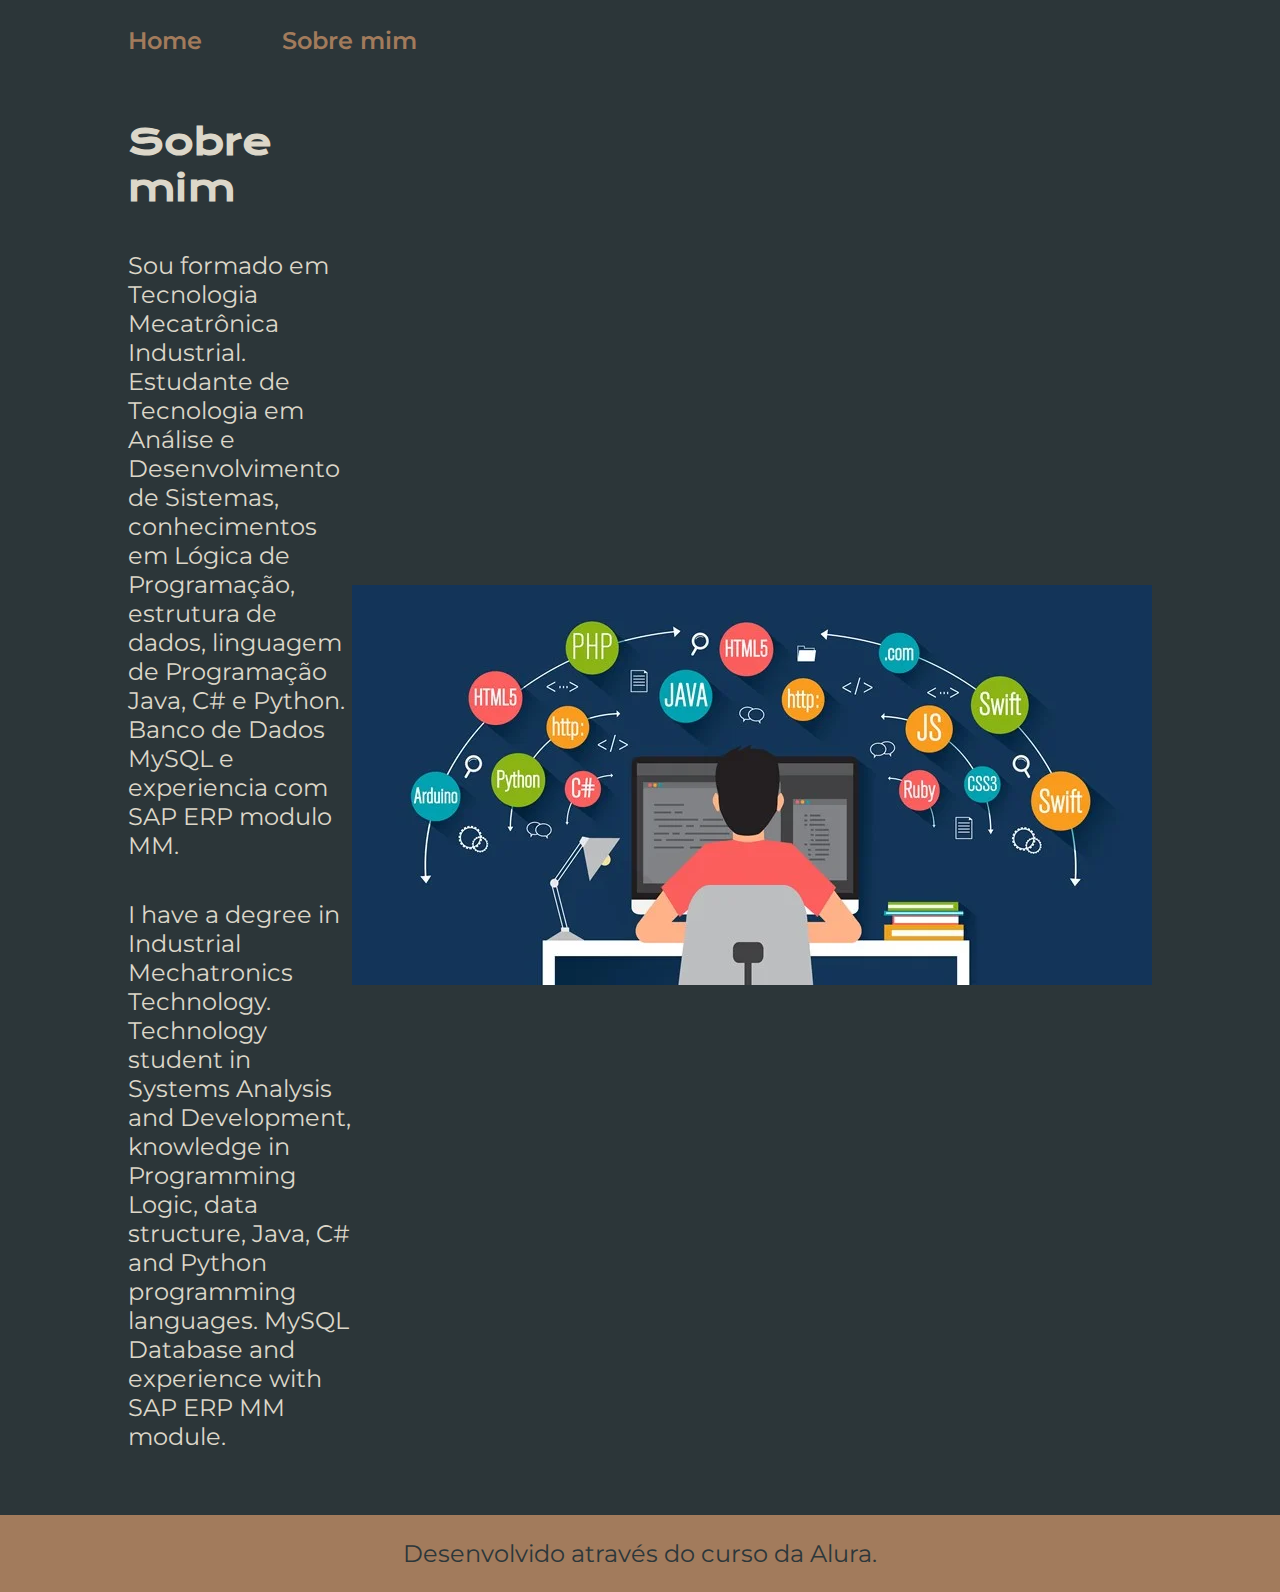
==== about.html @ cdb843f0 "Add files via upload" ====
<!DOCTYPE html>
<html lang="pt-br">
<head>
    <meta charset="UTF-8">
    <meta http-equiv="X-UA-Compatible" content="IE=edge">
    <meta name="viewport" content="width=device-width, initial-scale=1.0">
    <title>Sobre mim</title>
    <link rel="stylesheet" href="./styles/style.css">
</head>
<body>
    <header class="cabecalho">
        <nav class="cabecalho__menu">
            <a class="cabecalho__menu__link" href="index.html">Home</a>
            <a class="cabecalho__menu__link" href="about.html">Sobre mim</a>    
        </nav> 
     </header>

    <main class="apresentacao">
        <section class="apresentacao__conteudo">
            <h1 class="apresentacao__conteudo__titulo">Sobre mim</h1>
            <p class="apresentacao__conteudo__texto">Sou formado em Tecnologia Mecatrônica Industrial. Estudante de Tecnologia em Análise e Desenvolvimento de Sistemas, 
               conhecimentos em Lógica de Programação, estrutura de dados, linguagem de Programação Java, C# e Python.
               Banco de Dados MySQL e experiencia com SAP ERP modulo MM.</p>
            <p class="apresentacao__conteudo__texto">I have a degree in Industrial Mechatronics Technology. Technology student in Systems Analysis and Development,
               knowledge in Programming Logic, data structure, Java, C# and Python programming languages. 
               MySQL Database and experience with SAP ERP MM module.</p>

        </section>
        <img src="./assets/programacao1.png" alt="Foto da Diogo programando">

    </main>

    <footer class="rodape">
        <p>Desenvolvido através do curso da Alura.</p>
    </footer>
</body>
</html>
---- styles/style.css ----
@import url('https://fonts.googleapis.com/css2?family=Krona+One&family=Montserrat&display=swap');

:root {
    --cor-primaria: #2C3639;
    --cor-secundaria: #DCD7C9;
    --cor-terciaria: #A27B5C;
    --cor-hover: #3F4E4F;

    --fonte-primaria: 'Krona One', sans-serif;
    --fonte-secundaria: 'Montserrat', sans-serif;
}

* {
    margin: 0;
    padding: 0;
}

body {   
    box-sizing: border-box;
    background-color: var(--cor-primaria);
    color: var(--cor-secundaria);
}

.cabecalho {
    padding: 2% 0% 0% 10%;
}

.cabecalho__menu {
    display: flex;
    gap: 80px;
}

.cabecalho__menu__link {
    font-family: var(--fonte-secundaria);
    font-size: 24px;
    font-weight: 600;
    color: var(--cor-terciaria);
    text-decoration: none;
}

strong {
    color: #22d422;
}

.apresentacao {
    padding: 5% 10%;
    display: flex;
    align-items: center;
    justify-content: space-between;
}

.apresentacao__conteudo {
    width: 615px;
    display: flex;
    flex-direction: column;
    gap: 40px;
}

.apresentacao__conteudo__titulo {
    font-size: 36px;
    font-family: var(--fonte-primaria);
}

.apresentacao__conteudo__texto {
    font-size: 24px;
    font-family: var(--fonte-secundaria);
}

.apresentacao__links {
    display: flex;
    flex-direction: column;
    justify-content: space-between;
    align-items: center;
    gap: 32px;
}

.apresentacao__links__subtitulo {
    font-family: var(--fonte-primaria);
    font-weight: 400;
    font-size: 24px;
}

.apresentacao__links__link { 
    display: flex;
    justify-content: center; 
    gap: 14px;
    border: 3px solid var(--cor-terciaria);  
    width: 378px;
    text-align: center;
    border-radius: 8px;
    font-size: 24px;
    font-weight: 600;
    padding: 21.5px 0;
    text-decoration: none;
    color: var(--cor-secundaria);
    font-family: var(--fonte-secundaria);
}

.apresentacao__links__link:hover {
    background-color: var(--cor-hover);
}

.rodape {
    padding: 24px;
    color: var(--cor-primaria);
    background-color: var(--cor-terciaria);
    text-align: center;
    font-family: var(--fonte-secundaria);
    font-size: 24px;
    font-weight: 400;
}
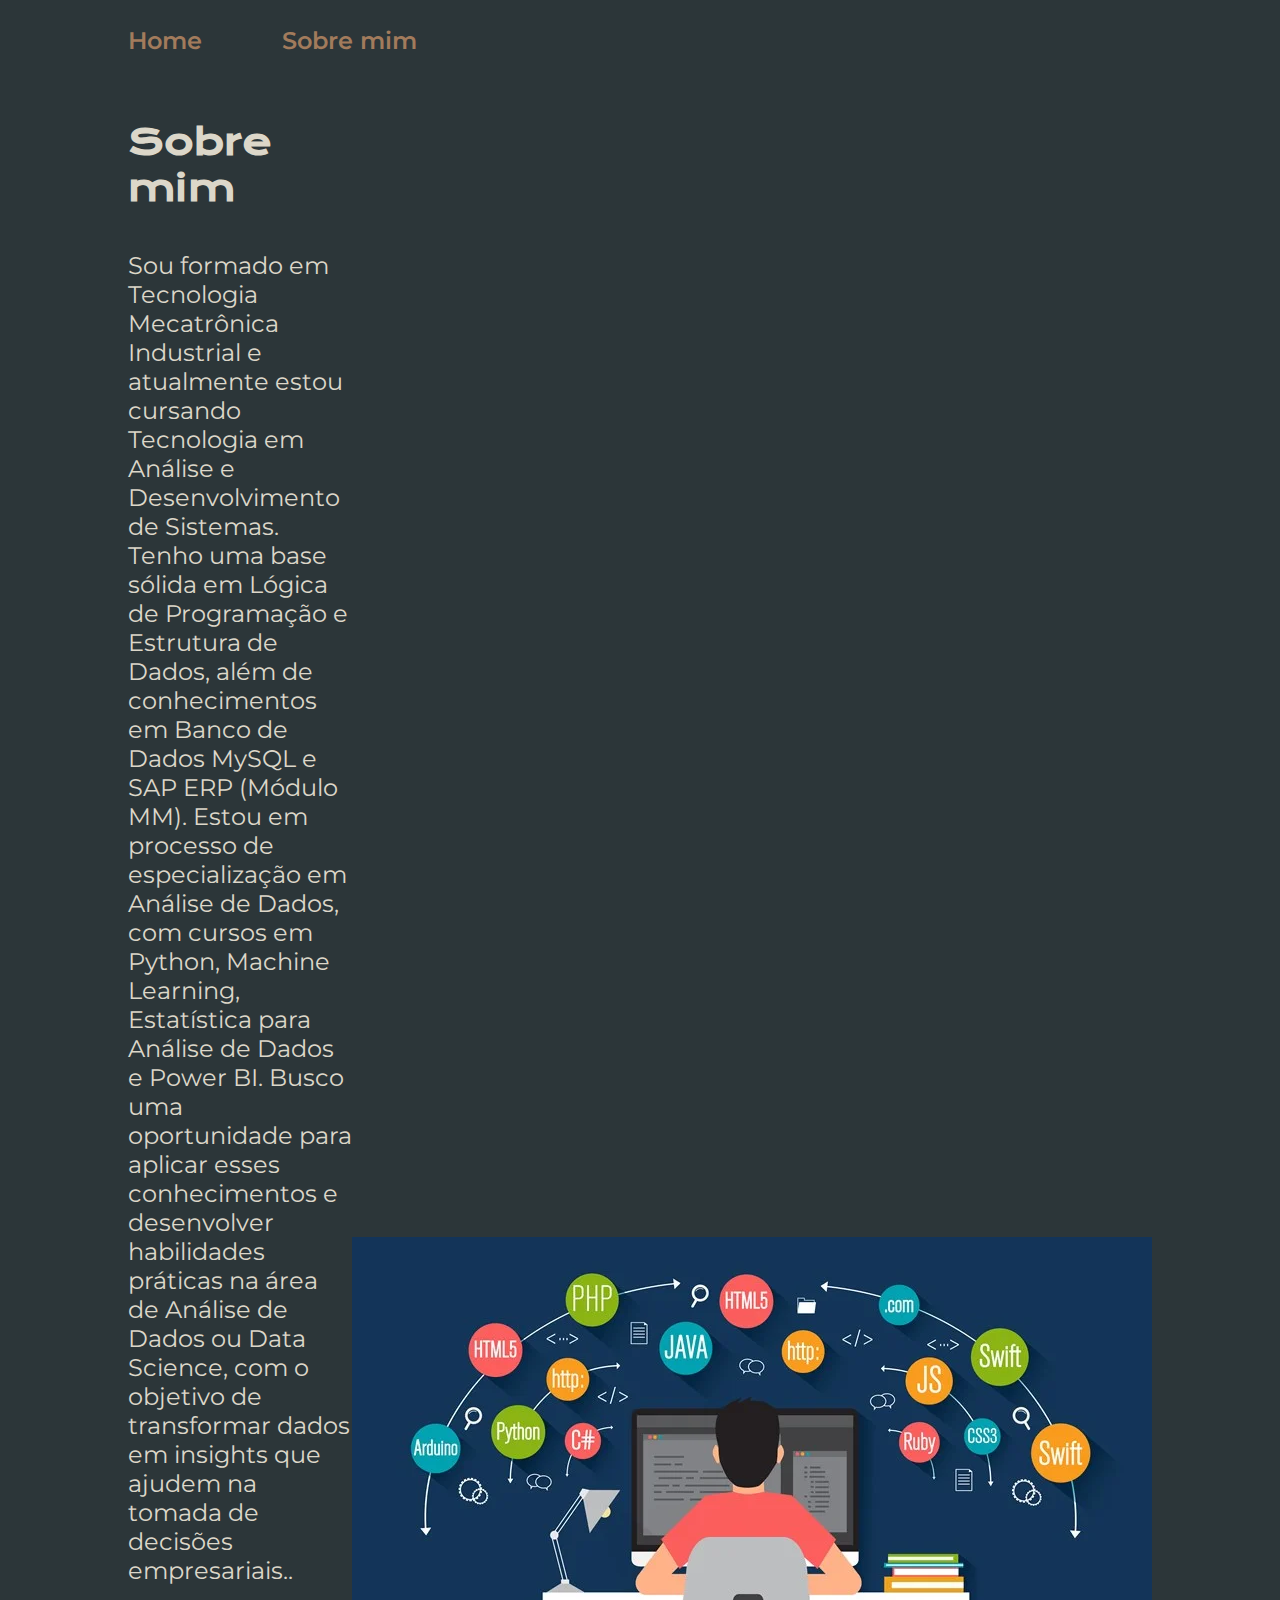
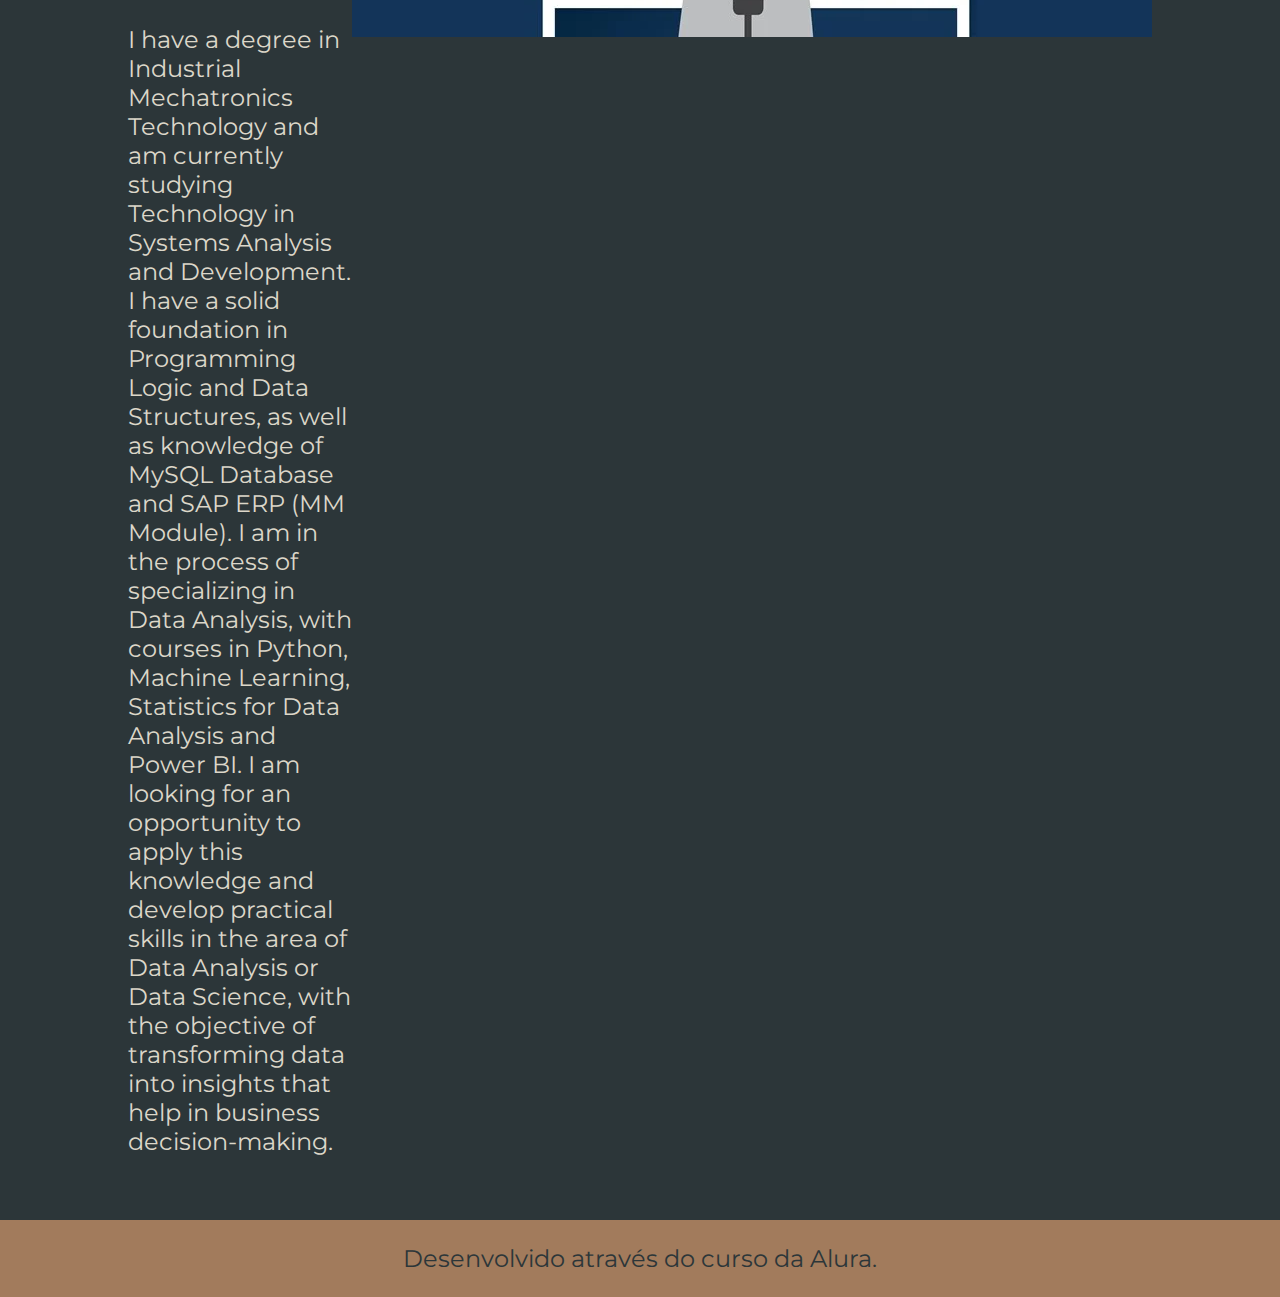
==== commit 1e830736: "Update about.html" ====
--- a/about.html
+++ b/about.html
@@ -18,12 +18,17 @@
     <main class="apresentacao">
         <section class="apresentacao__conteudo">
             <h1 class="apresentacao__conteudo__titulo">Sobre mim</h1>
-            <p class="apresentacao__conteudo__texto">Sou formado em Tecnologia Mecatrônica Industrial. Estudante de Tecnologia em Análise e Desenvolvimento de Sistemas, 
-               conhecimentos em Lógica de Programação, estrutura de dados, linguagem de Programação Java, C# e Python.
-               Banco de Dados MySQL e experiencia com SAP ERP modulo MM.</p>
-            <p class="apresentacao__conteudo__texto">I have a degree in Industrial Mechatronics Technology. Technology student in Systems Analysis and Development,
-               knowledge in Programming Logic, data structure, Java, C# and Python programming languages. 
-               MySQL Database and experience with SAP ERP MM module.</p>
+            <p class="apresentacao__conteudo__texto">Sou formado em Tecnologia Mecatrônica Industrial e atualmente estou cursando Tecnologia em Análise e Desenvolvimento de Sistemas.
+                Tenho uma base sólida em Lógica de Programação e Estrutura de Dados, além de conhecimentos em Banco de Dados MySQL e SAP ERP (Módulo MM).
+                Estou em processo de especialização em Análise de Dados, com cursos em Python, Machine Learning,
+                Estatística para Análise de Dados e Power BI. Busco uma oportunidade para aplicar esses conhecimentos e desenvolver habilidades práticas na área de Análise de Dados ou Data Science,
+                com o objetivo de transformar dados em insights que ajudem na tomada de decisões empresariais..</p>
+            
+            <p class="apresentacao__conteudo__texto">I have a degree in Industrial Mechatronics Technology and am currently studying Technology in Systems Analysis and Development.
+                I have a solid foundation in Programming Logic and Data Structures, as well as knowledge of MySQL Database and SAP ERP (MM Module).
+                 I am in the process of specializing in Data Analysis, with courses in Python, Machine Learning,
+                 Statistics for Data Analysis and Power BI. I am looking for an opportunity to apply this knowledge and develop practical skills in the area of ​​Data Analysis or Data Science,
+                with the objective of transforming data into insights that help in business decision-making.</p>
 
         </section>
         <img src="./assets/programacao1.png" alt="Foto da Diogo programando">
@@ -34,4 +39,4 @@
         <p>Desenvolvido através do curso da Alura.</p>
     </footer>
 </body>
-</html>+</html>
